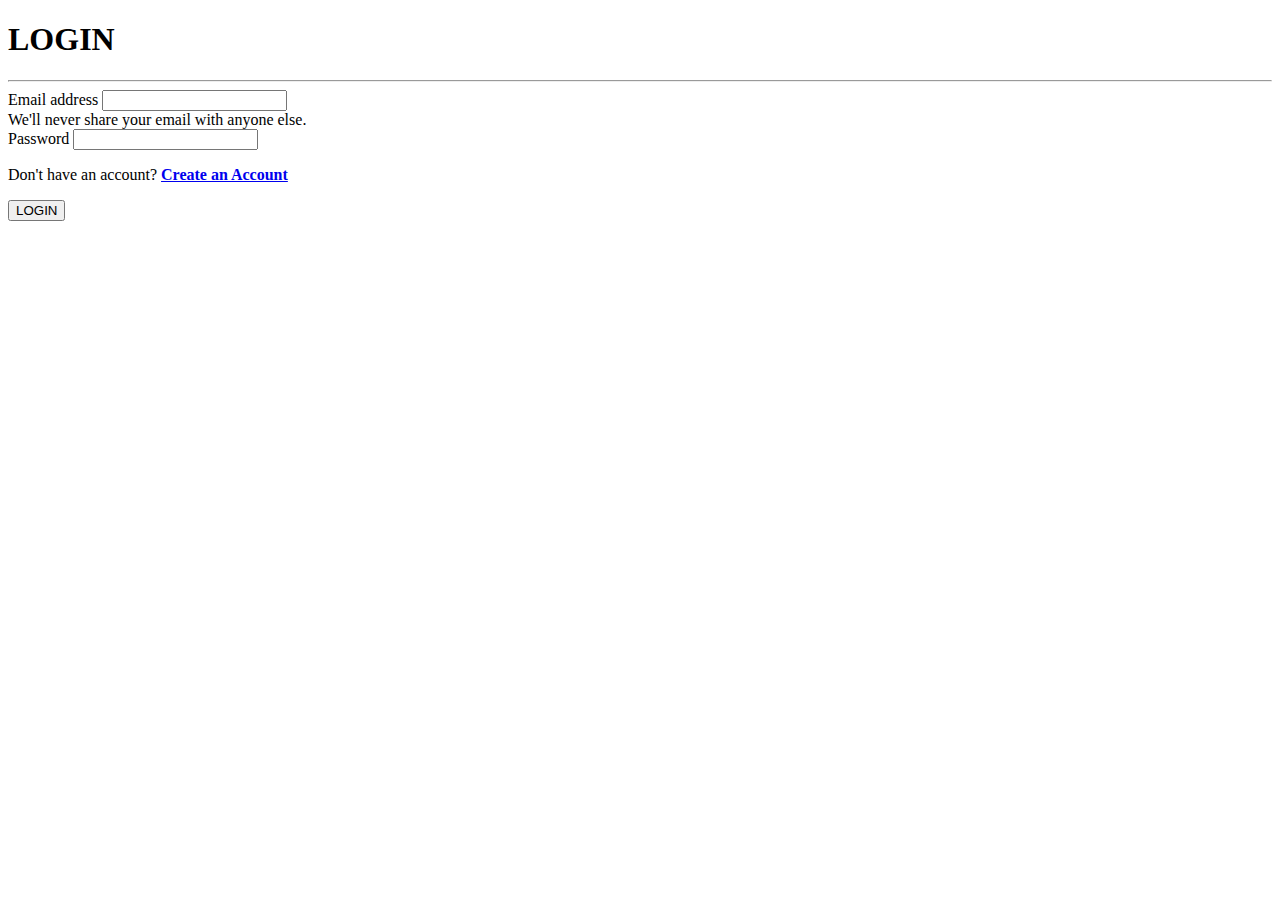
==== index.html @ 80396e6e "first commit" ====
<!DOCTYPE html>
<html lang="en">
<head>
    <meta charset="UTF-8">
    <meta name="viewport" content="width=device-width, initial-scale=1.0">
    <title>Document</title>
    <link href="https://cdn.jsdelivr.net/npm/bootstrap@5.3.0/dist/css/bootstrap.min.css" rel="stylesheet" integrity="sha384-9ndCyUaIbzAi2FUVXJi0CjmCapSmO7SnpJef0486qhLnuZ2cdeRhO02iuK6FUUVM" crossorigin="anonymous">
    <link rel="stylesheet" href="style.css">
</head>
<body>
    <section class="container mt-5">
        <h1>LOGIN</h1>
        <hr>
        <form onsubmit="login(); return false">
            <div class="mb-3">
                <label for="exampleInputEmail1" class="form-label">Email address</label>
                <input type="email" class="form-control" id="email" aria-describedby="emailHelp">
                <div id="emailHelp" class="form-text">We'll never share your email with anyone else.</div>
            </div>
            <div class="mb-3">
                <label for="exampleInputPassword1" class="form-label">Password</label>
                <input type="password" class="form-control" id="password">
            </div>
            <div>
                <p class="para1">Don't have an account?<b> <a href="./signup.html">Create an Account</a> </b> </p>
            </div>
            <button type="submit" class="btn btn-primary">LOGIN</button>
        </form>
    </section>
</body>
<script src="https://cdn.jsdelivr.net/npm/@popperjs/core@2.11.8/dist/umd/popper.min.js" integrity="sha384-I7E8VVD/ismYTF4hNIPjVp/Zjvgyol6VFvRkX/vR+Vc4jQkC+hVqc2pM8ODewa9r" crossorigin="anonymous"></script>
<script src="https://cdn.jsdelivr.net/npm/bootstrap@5.3.0/dist/js/bootstrap.min.js" integrity="sha384-fbbOQedDUMZZ5KreZpsbe1LCZPVmfTnH7ois6mU1QK+m14rQ1l2bGBq41eYeM/fS" crossorigin="anonymous"></script>
<script src="app.js"></script>
</html>
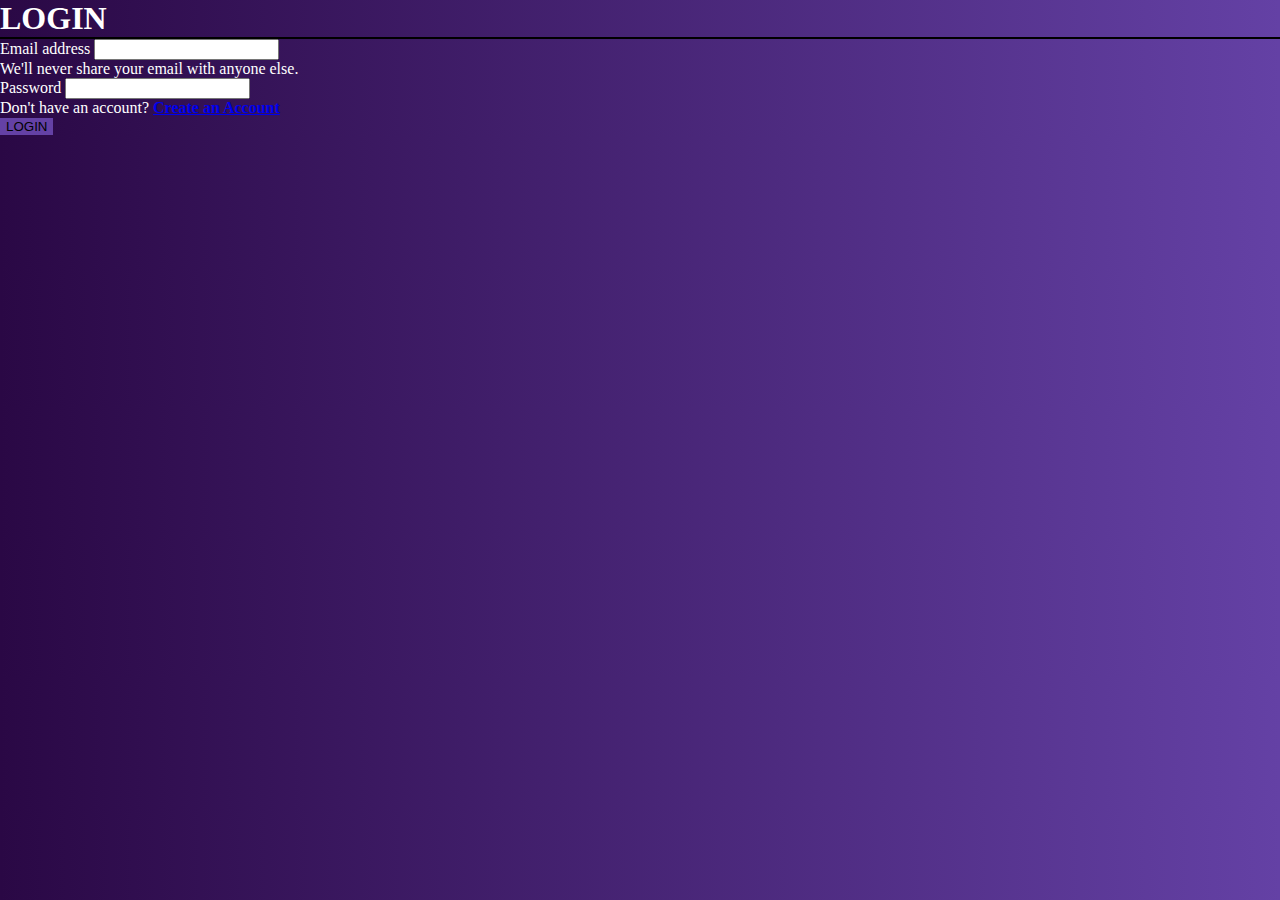
==== commit 7d3e8fdb: "Update index.html" ====
--- a/index.html
+++ b/index.html
@@ -10,7 +10,7 @@
 <body>
     <section class="container mt-5">
         <h1>LOGIN</h1>
-        <hr>
+        
         <form onsubmit="login(); return false">
             <div class="mb-3">
                 <label for="exampleInputEmail1" class="form-label">Email address</label>
@@ -24,11 +24,11 @@
             <div>
                 <p class="para1">Don't have an account?<b> <a href="./signup.html">Create an Account</a> </b> </p>
             </div>
-            <button type="submit" class="btn btn-primary">LOGIN</button>
+            <button type="submit" class="btn btn-primary btn1">LOGIN</button>
         </form>
     </section>
 </body>
 <script src="https://cdn.jsdelivr.net/npm/@popperjs/core@2.11.8/dist/umd/popper.min.js" integrity="sha384-I7E8VVD/ismYTF4hNIPjVp/Zjvgyol6VFvRkX/vR+Vc4jQkC+hVqc2pM8ODewa9r" crossorigin="anonymous"></script>
 <script src="https://cdn.jsdelivr.net/npm/bootstrap@5.3.0/dist/js/bootstrap.min.js" integrity="sha384-fbbOQedDUMZZ5KreZpsbe1LCZPVmfTnH7ois6mU1QK+m14rQ1l2bGBq41eYeM/fS" crossorigin="anonymous"></script>
 <script src="app.js"></script>
-</html>+</html>
--- a/style.css
+++ b/style.css
@@ -0,0 +1,21 @@
+*{
+    box-sizing: border-box;
+    margin: 0%;
+}
+body{
+    background: #6441A5;  /* fallback for old browsers */
+background: -webkit-linear-gradient(to right, #2a0845, #6441A5);  /* Chrome 10-25, Safari 5.1-6 */
+background: linear-gradient(to right, #2a0845, #6441A5); /* W3C, IE 10+/ Edge, Firefox 16+, Chrome 26+, Opera 12+, Safari 7+ */
+
+}
+h1{
+    color: white;
+    border-bottom: 2px solid black;
+}
+form{
+    color: white;
+}
+.btn1{
+    background-color: #6441A5 !important;
+    border: none !important;
+}
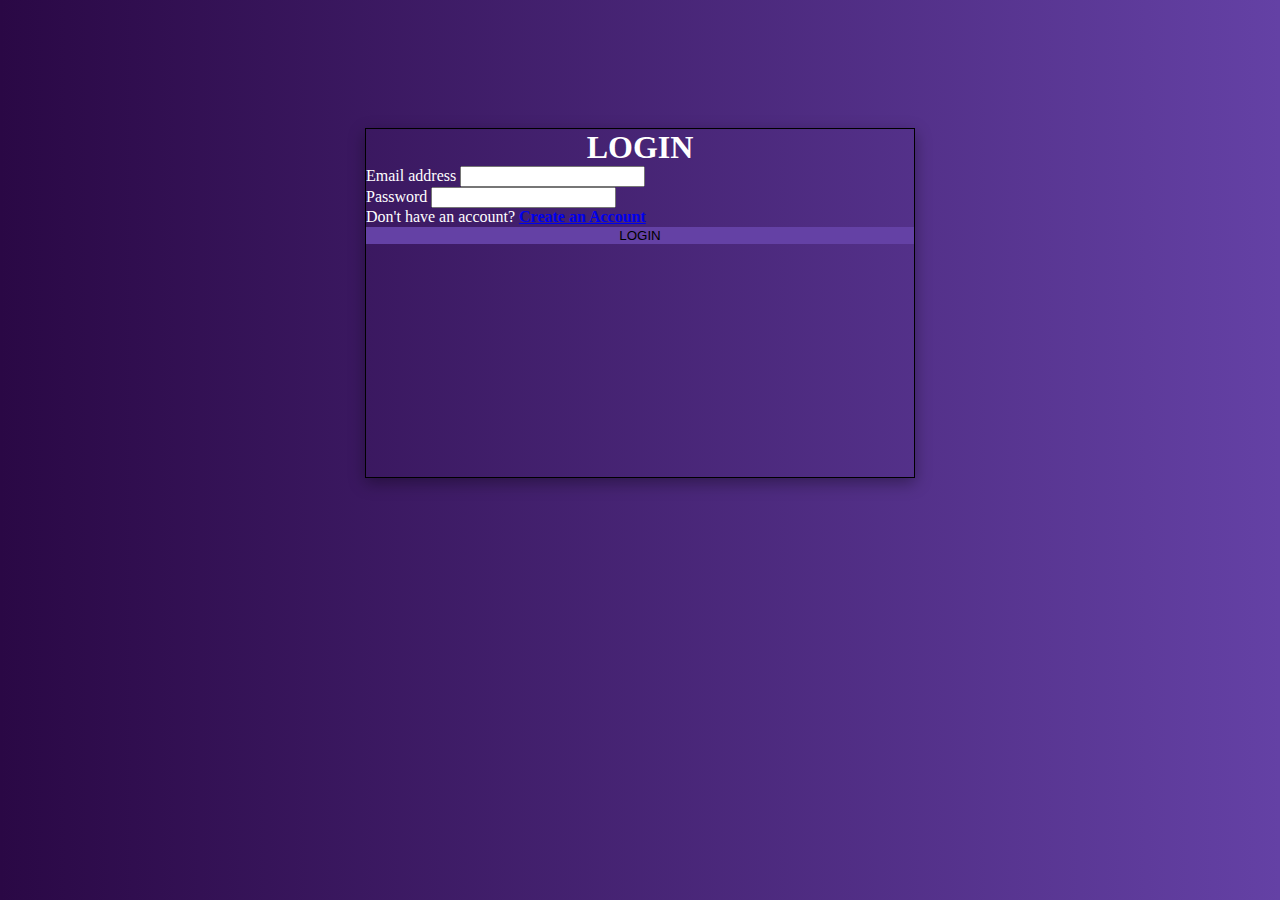
==== commit aac43aed: "done" ====
--- a/index.html
+++ b/index.html
@@ -8,14 +8,13 @@
     <link rel="stylesheet" href="style.css">
 </head>
 <body>
-    <section class="container mt-5">
+    <section class="container form" >
         <h1>LOGIN</h1>
         
         <form onsubmit="login(); return false">
             <div class="mb-3">
                 <label for="exampleInputEmail1" class="form-label">Email address</label>
                 <input type="email" class="form-control" id="email" aria-describedby="emailHelp">
-                <div id="emailHelp" class="form-text">We'll never share your email with anyone else.</div>
             </div>
             <div class="mb-3">
                 <label for="exampleInputPassword1" class="form-label">Password</label>
@@ -30,5 +29,5 @@
 </body>
 <script src="https://cdn.jsdelivr.net/npm/@popperjs/core@2.11.8/dist/umd/popper.min.js" integrity="sha384-I7E8VVD/ismYTF4hNIPjVp/Zjvgyol6VFvRkX/vR+Vc4jQkC+hVqc2pM8ODewa9r" crossorigin="anonymous"></script>
 <script src="https://cdn.jsdelivr.net/npm/bootstrap@5.3.0/dist/js/bootstrap.min.js" integrity="sha384-fbbOQedDUMZZ5KreZpsbe1LCZPVmfTnH7ois6mU1QK+m14rQ1l2bGBq41eYeM/fS" crossorigin="anonymous"></script>
-<script src="app.js"></script>
+<script src="index.js"></script>
 </html>
--- a/style.css
+++ b/style.css
@@ -10,7 +10,7 @@
 }
 h1{
     color: white;
-    border-bottom: 2px solid black;
+    text-align: center;
 }
 form{
     color: white;
@@ -18,4 +18,22 @@
 .btn1{
     background-color: #6441A5 !important;
     border: none !important;
+    width: 100% !important;
 }
+/* styling for login page */
+.form{
+    height: 350px;
+    width: 550px;
+    margin: 10% auto;
+    box-shadow: rgba(0, 0, 0, 0.35) 0px 5px 15px;
+    border: 1px solid black;
+}
+
+/* styling for sign up page */
+.form2{
+    height: 500px;
+    width: 550px;
+    margin: 3% auto;
+    box-shadow: rgba(0, 0, 0, 0.35) 0px 5px 15px;
+    border: 1px solid black;
+}
